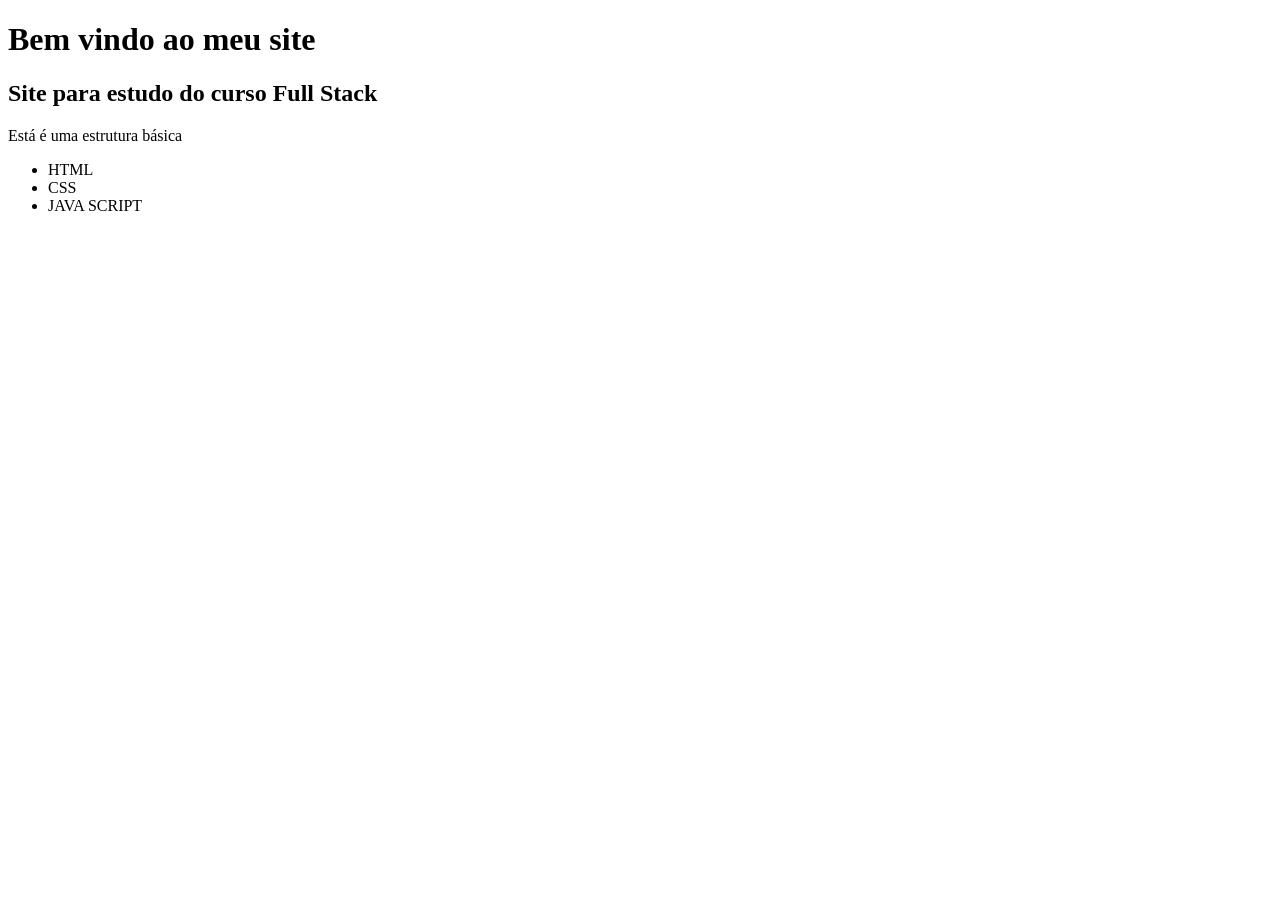
==== index.html @ 617d1d23 "Elaborado o index.html" ====
<!DOCTYPE html> <!--informa ao navegador que este documento usa html5-->
<html lang="pt-BR"> <!--MARCA O INICIO DA PAG HTML E IDIOMA PORTUGUES-->
<head>               <!--Cabeçalho da página-->
    <meta charset="UTF-8"> <!--define o padrão dos caracteres das pag, permite acentos, caracteres especiais, emojis-->
    <meta name="viewport" content="width=device-width, initial-scale=1.0"> <!--se adpta ao celular, responsividade-->
    <title>Meu primeiro site</title>
</head>
<body> <!--corpo da página tudo q aparece p o usuário -->
    <h1>Bem vindo ao meu site</h1>
    <h2>Site para estudo do curso Full Stack</h2>
    <p>Está é uma estrutura básica</p>
    <ul>
        <li>HTML</li>
        <li>CSS</li>
        <li>JAVA SCRIPT</li>
    </ul>
    
</body>
</html>
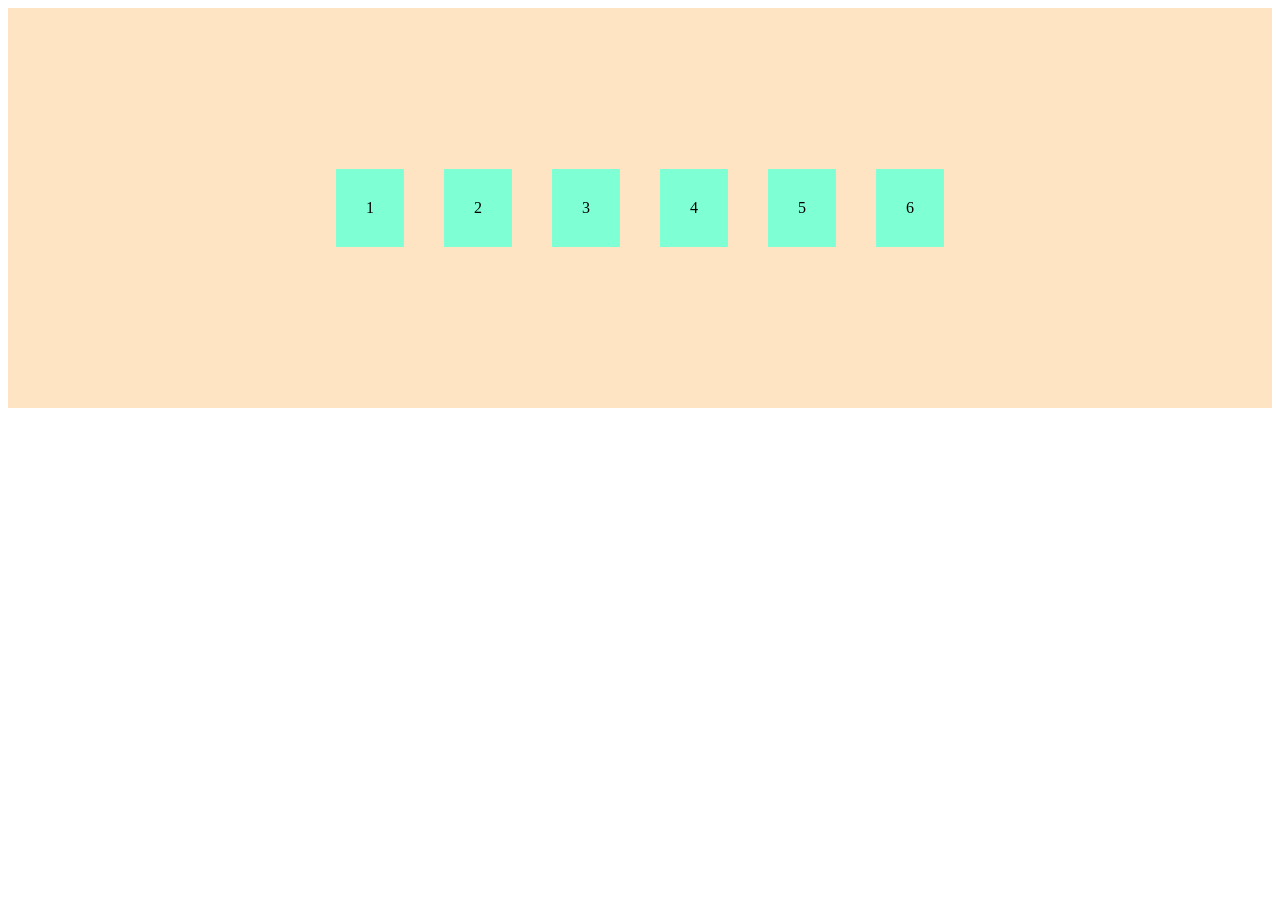
==== commit 978d640e: "Add files via upload" ====
--- a/index.html
+++ b/index.html
@@ -1,19 +1,21 @@
-<!DOCTYPE html> <!--informa ao navegador que este documento usa html5-->
-<html lang="pt-BR"> <!--MARCA O INICIO DA PAG HTML E IDIOMA PORTUGUES-->
-<head>               <!--Cabeçalho da página-->
-    <meta charset="UTF-8"> <!--define o padrão dos caracteres das pag, permite acentos, caracteres especiais, emojis-->
-    <meta name="viewport" content="width=device-width, initial-scale=1.0"> <!--se adpta ao celular, responsividade-->
-    <title>Meu primeiro site</title>
-</head>
-<body> <!--corpo da página tudo q aparece p o usuário -->
-    <h1>Bem vindo ao meu site</h1>
-    <h2>Site para estudo do curso Full Stack</h2>
-    <p>Está é uma estrutura básica</p>
-    <ul>
-        <li>HTML</li>
-        <li>CSS</li>
-        <li>JAVA SCRIPT</li>
-    </ul>
-    
-</body>
-</html>
+<!DOCTYPE html>
+<html lang="en">
+<head>
+    <meta charset="UTF-8">
+    <meta name="viewport" content="width=device-width, initial-scale=1.0">
+    <link rel="stylesheet" href="style.css">
+    <title>flexBox</title>
+</head>
+<body>
+    <div class="container">
+        <div class="caixa">1</div>
+        <div class="caixa">2</div>
+        <div class="caixa">3</div>
+         <div class="caixa">4</div>
+        <div class="caixa">5</div>
+        <div class="caixa">6</div>
+
+    </div>
+    
+</body>
+</html>
--- a/style.css
+++ b/style.css
@@ -0,0 +1,16 @@
+.caixa{
+    background-color: aquamarine;
+    padding: 30px;
+    margin: 10px;
+}
+  .container{
+    display: flex; /*um ao lado do outro */
+    flex-direction: row;
+    background-color: bisque;
+    height: 400px;
+    align-items: center;
+    justify-content: center;
+    gap: 20px;
+    flex-wrap: wrap;
+
+  }
